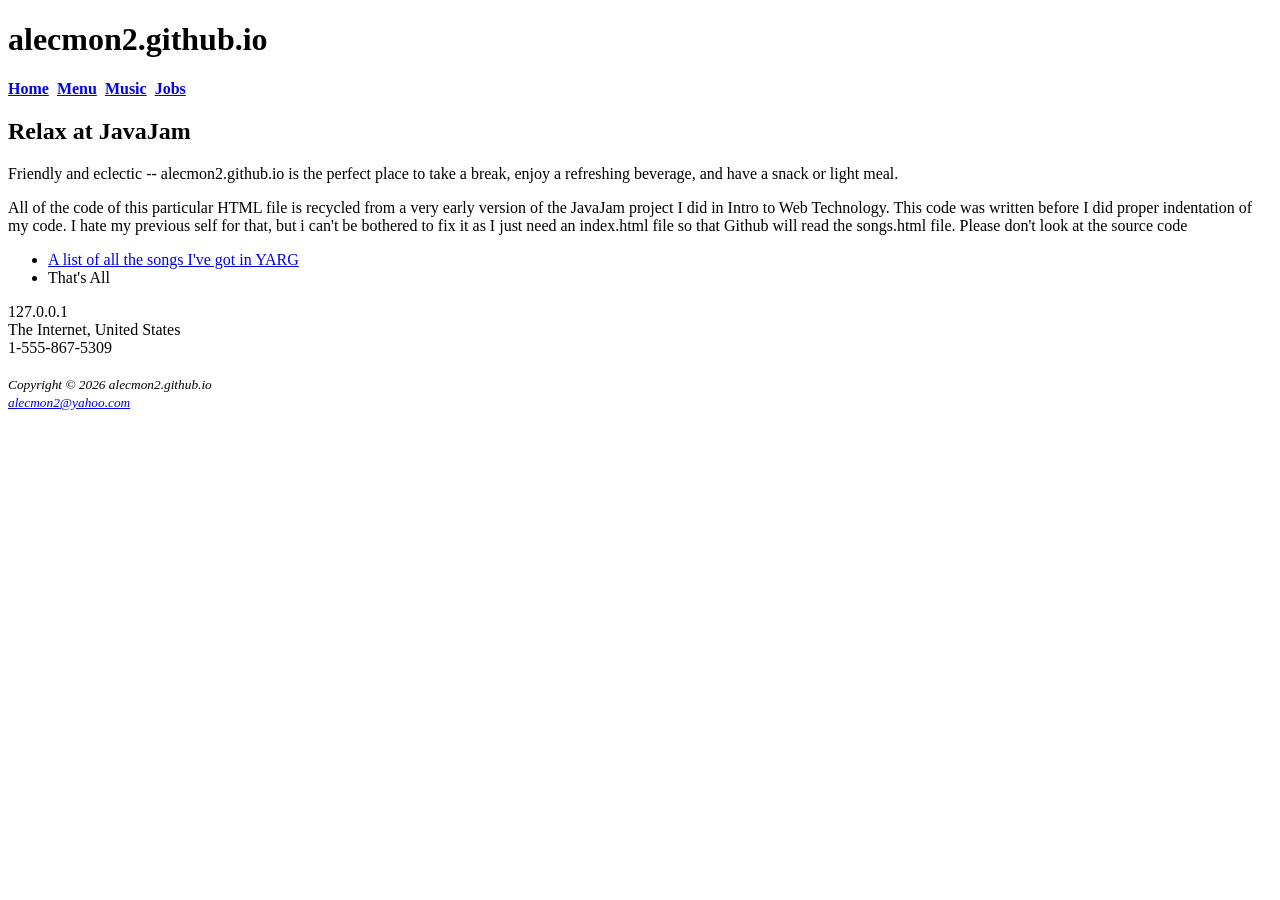
==== index.html @ 3705121d "Add files via upload" ====
<!DOCTYPE html>
<html lang="en">
<head>
<title>alecmon2.github.io</title>
<meta charset="utf-8">
</head>
<body>
<header>
<h1>alecmon2.github.io</h1>
</header>
<nav>
<a href="index.html"><b>Home</b></a>&nbsp;&nbsp;<a href="songs.html"><b>Menu</b></a>&nbsp;&nbsp;<a href="songs.html"><b>Music</b></a>&nbsp;&nbsp;<a href="songs.html"><b>Jobs</b></a>
</nav>
<h2>Relax at JavaJam</h2>
<p>Friendly and eclectic -- alecmon2.github.io is the perfect place to take a break, enjoy a refreshing beverage, and have a snack or light meal.
</p>
<p>All of the code of this particular HTML file is recycled from a very early version of the JavaJam project I did in Intro to Web Technology. This code was written before I did proper indentation of my code. I hate my previous self for that, but i can't be bothered to fix it as I just need an index.html file so that Github will read the songs.html file. Please don't look at the source code
</p>
<main>
<ul>
	<li><a href="songs.html">A list of all the songs I've got in YARG</a>
	<li>That's All</li>
</ul>
<div>
	127.0.0.1<br>
	The Internet, United States<br>
	1-555-867-5309<br><br>
</div>
</main>
<footer>
<small>
<i>
Copyright &copy; 2026 alecmon2.github.io<br>
<a href="mailto:alecmon2@yahoo.com">alecmon2@yahoo.com</a>
</i>
</small>				
</footer>
</body>
</html>
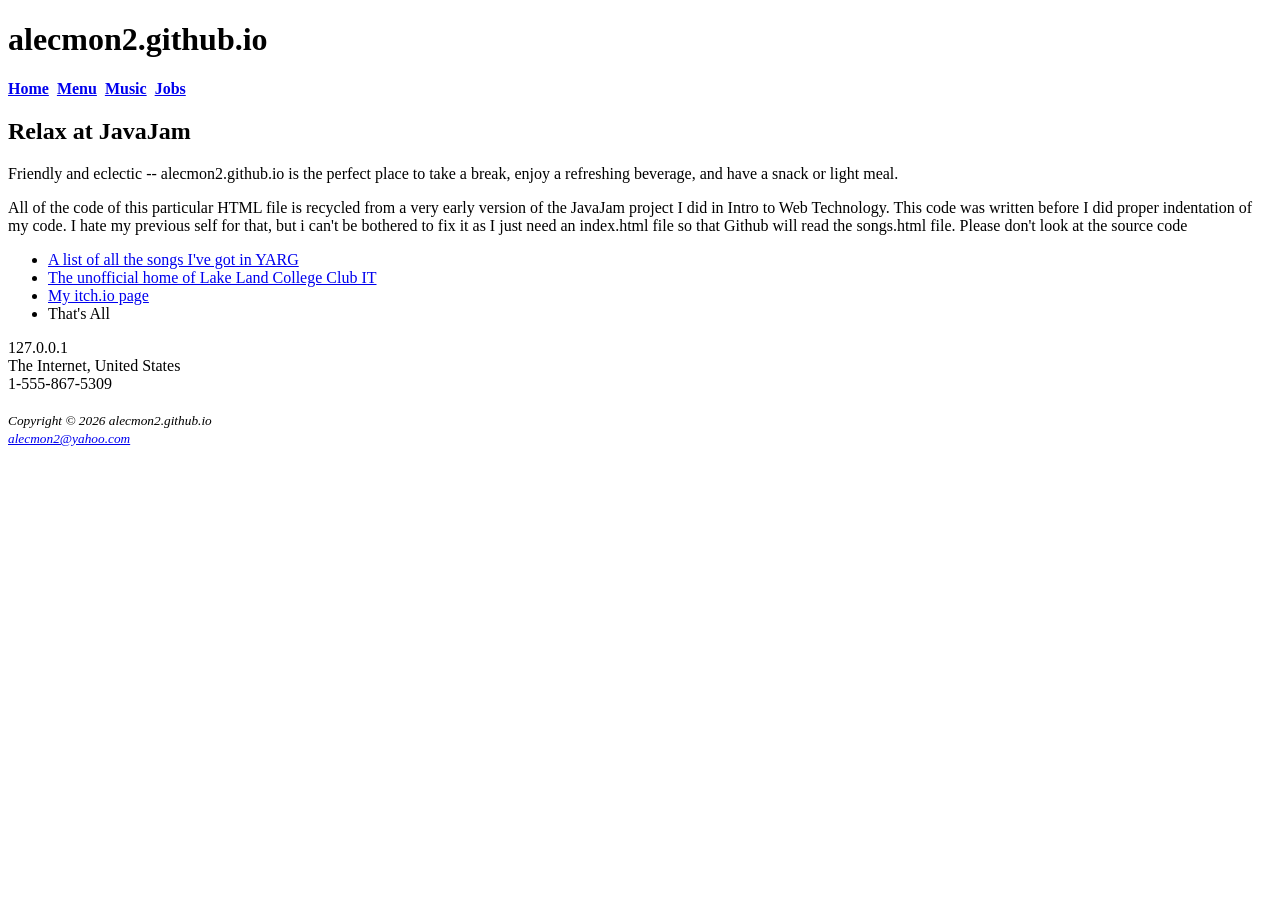
==== commit 61344944: "Add link to Lake Land College Club IT page" ====
--- a/index.html
+++ b/index.html
@@ -19,6 +19,8 @@
 <main>
 <ul>
 	<li><a href="songs.html">A list of all the songs I've got in YARG</a>
+	<li><a href="clubit/index.html">The unofficial home of Lake Land College Club IT</a>
+	<li><a href="https://alecmon2.itch.io/">My itch.io page</a>
 	<li>That's All</li>
 </ul>
 <div>
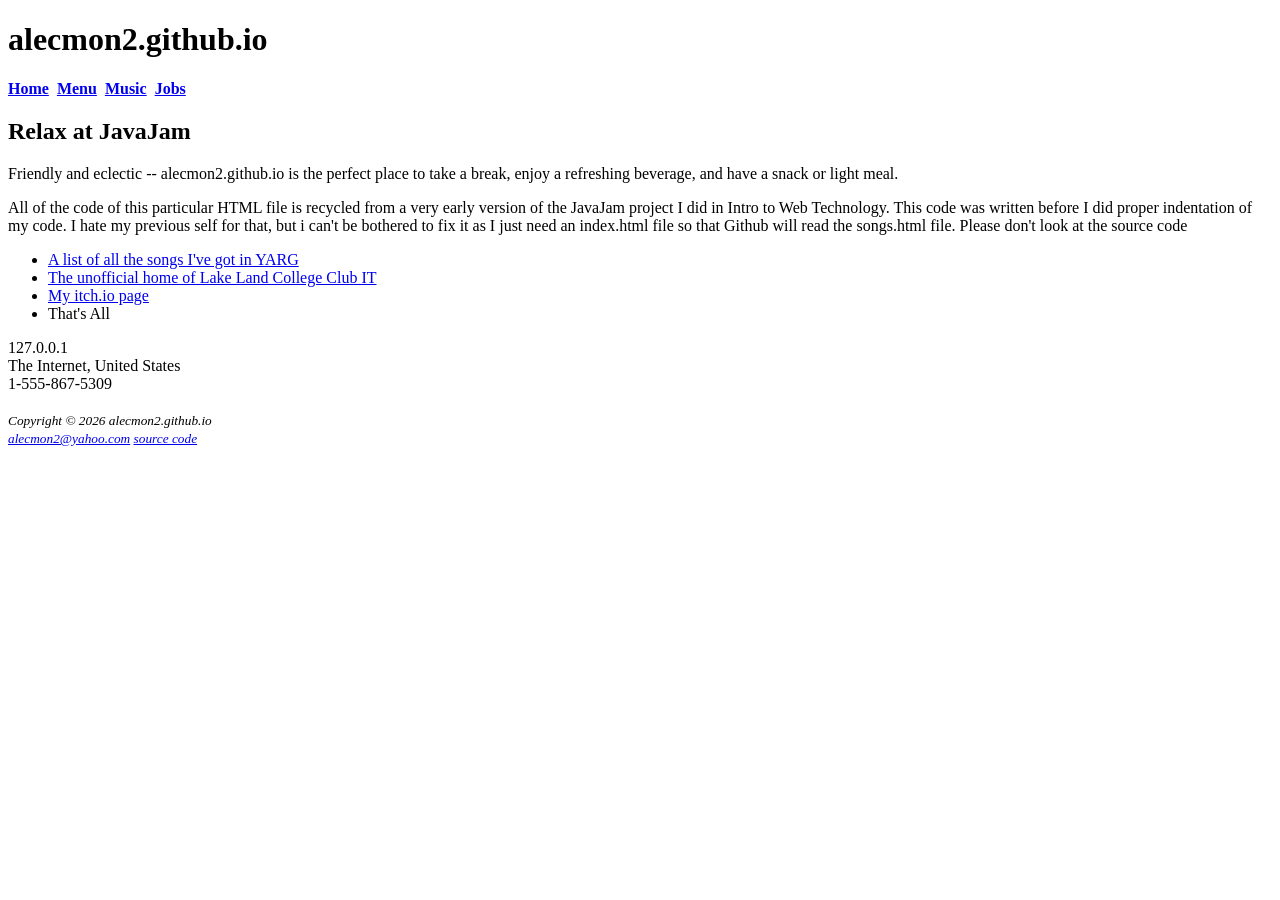
==== commit d97278ea: "source code" ====
--- a/index.html
+++ b/index.html
@@ -34,6 +34,7 @@
 <i>
 Copyright &copy; 2026 alecmon2.github.io<br>
 <a href="mailto:alecmon2@yahoo.com">alecmon2@yahoo.com</a>
+<a href="https://github.com/alecmon2/alecmon2.github.io">source code</a>
 </i>
 </small>				
 </footer>
